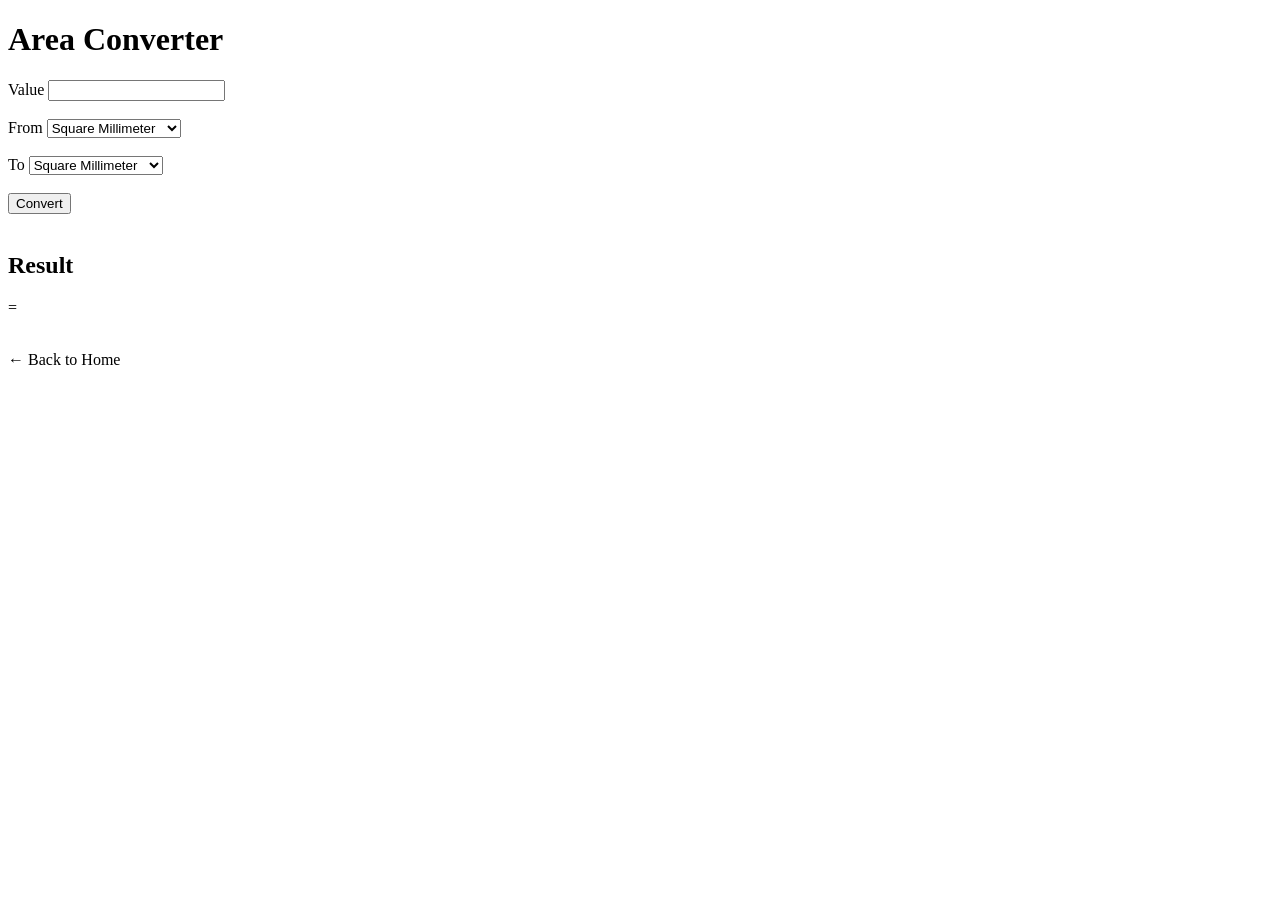
==== src/main/resources/templates/area.html @ 8f7557c8 "Add area converter feature" ====
<!DOCTYPE html>
<html lang="en"
      xmlns:th="http://www.thymeleaf.org">

<head>

    <meta charset="UTF-8">

    <meta name="viewport"
          content="width=device-width, initial-scale=1.0">

    <title>Area Converter</title>

    <link rel="stylesheet"
          th:href="@{/css/style.css}">

</head>

<body>

<div class="container">

    <h1>Area Converter</h1>

    <form th:action="@{/area}"
          th:object="${request}"
          method="post">

        <label for="value">Value</label>

        <input id="value"
               type="number"
               step="any"
               th:field="*{value}"
               required>

        <br><br>

        <label for="from">From</label>

        <select id="from"
                th:field="*{from}">

            <option value="mm2">Square Millimeter</option>
            <option value="cm2">Square Centimeter</option>
            <option value="m2">Square Meter</option>
            <option value="km2">Square Kilometer</option>
            <option value="in2">Square Inch</option>
            <option value="ft2">Square Foot</option>
            <option value="yd2">Square Yard</option>
            <option value="acre">Acre</option>
            <option value="hectare">Hectare</option>

        </select>

        <br><br>

        <label for="to">To</label>

        <select id="to"
                th:field="*{to}">

            <option value="mm2">Square Millimeter</option>
            <option value="cm2">Square Centimeter</option>
            <option value="m2">Square Meter</option>
            <option value="km2">Square Kilometer</option>
            <option value="in2">Square Inch</option>
            <option value="ft2">Square Foot</option>
            <option value="yd2">Square Yard</option>
            <option value="acre">Acre</option>
            <option value="hectare">Hectare</option>

        </select>

        <br><br>

        <button type="submit">
            Convert
        </button>

    </form>

    <br>

    <div class="result"
         th:if="${result != null}">

        <h2>Result</h2>

        <p>

            <span th:text="${request.value}"></span>

            <span th:text="${fromUnit}"></span>

            =

            <strong th:text="${result}"></strong>

            <span th:text="${toUnit}"></span>

        </p>

    </div>

    <br>

    <a th:href="@{/}">
        ← Back to Home
    </a>

</div>

</body>
</html>
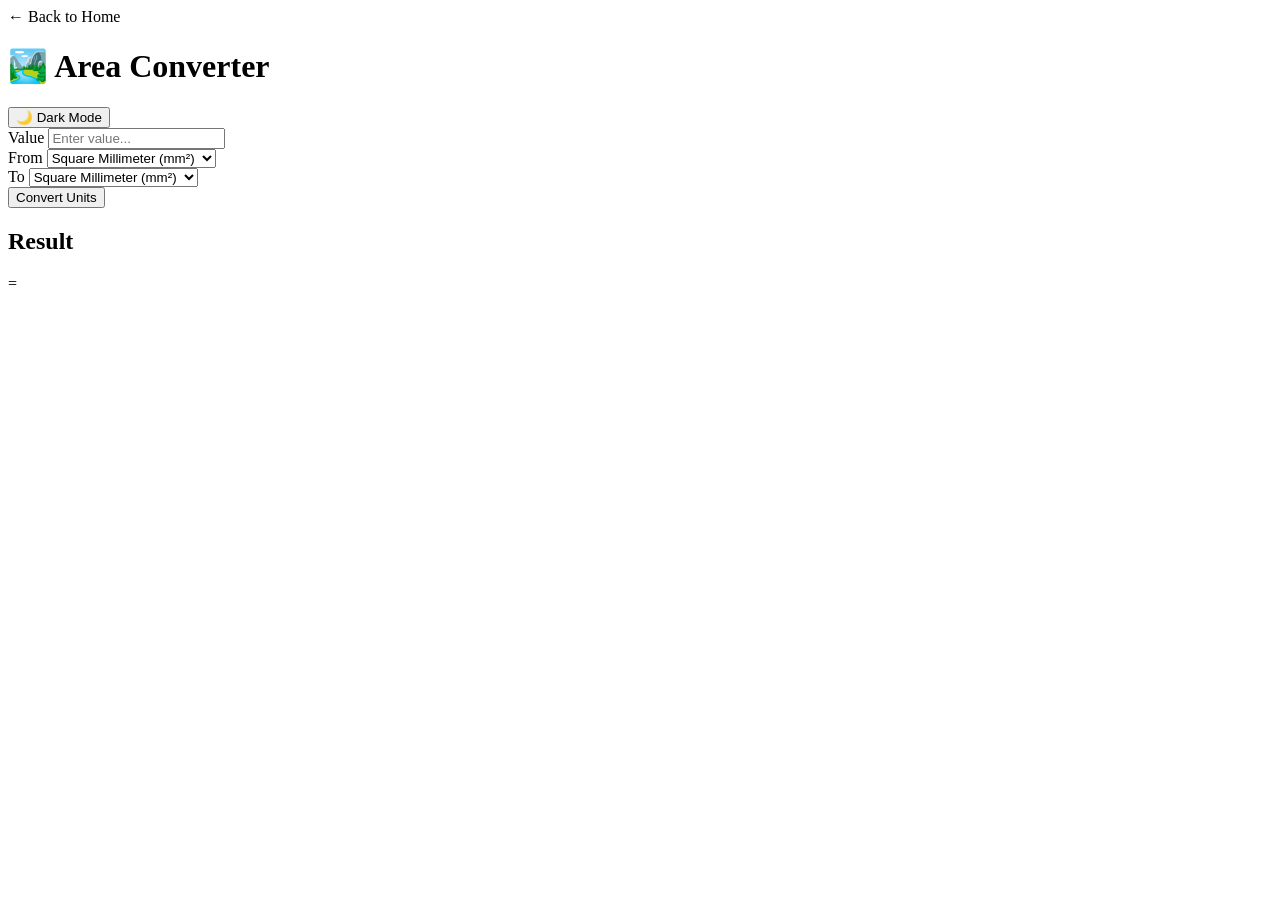
==== commit 4b2ab6de: "style: update UI theme system, dark mode persistence, and subpage layout" ====
--- a/src/main/resources/templates/area.html
+++ b/src/main/resources/templates/area.html
@@ -1,115 +1,127 @@
 <!DOCTYPE html>
-<html lang="en"
-      xmlns:th="http://www.thymeleaf.org">
+<html lang="en" xmlns:th="http://www.thymeleaf.org">
 
 <head>
+    <meta charset="UTF-8">
+    <meta name="viewport" content="width=device-width, initial-scale=1.0">
+    <title>Area Converter - Unit Converter</title>
 
-    <meta charset="UTF-8">
+    <!-- 1. Instant Theme Load Script (Prevents Dark/Light Flicker) -->
+    <script>
+        (function() {
+            const savedTheme = localStorage.getItem('theme') || 'dark';
+            document.documentElement.setAttribute('data-theme', savedTheme);
+        })();
+    </script>
 
-    <meta name="viewport"
-          content="width=device-width, initial-scale=1.0">
-
-    <title>Area Converter</title>
-
-    <link rel="stylesheet"
-          th:href="@{/css/style.css}">
-
+    <link rel="stylesheet" th:href="@{/css/style.css}">
 </head>
 
 <body>
 
-<div class="container">
+<div class="container subpage-container">
 
-    <h1>Area Converter</h1>
+    <!-- Header & Navigation -->
+    <div class="header-wrapper">
+        <div>
+            <a th:href="@{/}" class="back-link">← Back to Home</a>
+            <h1>🏞️ Area Converter</h1>
+        </div>
 
-    <form th:action="@{/area}"
-          th:object="${request}"
-          method="post">
+        <button id="themeToggle" class="theme-toggle-btn" type="button">
+            <span id="themeIcon">🌙</span>
+            <span id="themeText">Dark Mode</span>
+        </button>
+    </div>
 
-        <label for="value">Value</label>
+    <!-- Converter Form -->
+    <form th:action="@{/area}" th:object="${request}" method="post" class="converter-form">
 
-        <input id="value"
-               type="number"
-               step="any"
-               th:field="*{value}"
-               required>
+        <div class="form-group">
+            <label for="value">Value</label>
+            <input id="value" type="number" step="any" th:field="*{value}" placeholder="Enter value..." required class="form-input">
+        </div>
 
-        <br><br>
+        <div class="form-row">
+            <div class="form-group">
+                <label for="from">From</label>
+                <select id="from" th:field="*{from}" class="form-select">
+                    <option value="mm2">Square Millimeter (mm²)</option>
+                    <option value="cm2">Square Centimeter (cm²)</option>
+                    <option value="m2">Square Meter (m²)</option>
+                    <option value="km2">Square Kilometer (km²)</option>
+                    <option value="in2">Square Inch (in²)</option>
+                    <option value="ft2">Square Foot (ft²)</option>
+                    <option value="yd2">Square Yard (yd²)</option>
+                    <option value="acre">Acre</option>
+                    <option value="hectare">Hectare</option>
+                </select>
+            </div>
 
-        <label for="from">From</label>
+            <div class="form-group">
+                <label for="to">To</label>
+                <select id="to" th:field="*{to}" class="form-select">
+                    <option value="mm2">Square Millimeter (mm²)</option>
+                    <option value="cm2">Square Centimeter (cm²)</option>
+                    <option value="m2">Square Meter (m²)</option>
+                    <option value="km2">Square Kilometer (km²)</option>
+                    <option value="in2">Square Inch (in²)</option>
+                    <option value="ft2">Square Foot (ft²)</option>
+                    <option value="yd2">Square Yard (yd²)</option>
+                    <option value="acre">Acre</option>
+                    <option value="hectare">Hectare</option>
+                </select>
+            </div>
+        </div>
 
-        <select id="from"
-                th:field="*{from}">
-
-            <option value="mm2">Square Millimeter</option>
-            <option value="cm2">Square Centimeter</option>
-            <option value="m2">Square Meter</option>
-            <option value="km2">Square Kilometer</option>
-            <option value="in2">Square Inch</option>
-            <option value="ft2">Square Foot</option>
-            <option value="yd2">Square Yard</option>
-            <option value="acre">Acre</option>
-            <option value="hectare">Hectare</option>
-
-        </select>
-
-        <br><br>
-
-        <label for="to">To</label>
-
-        <select id="to"
-                th:field="*{to}">
-
-            <option value="mm2">Square Millimeter</option>
-            <option value="cm2">Square Centimeter</option>
-            <option value="m2">Square Meter</option>
-            <option value="km2">Square Kilometer</option>
-            <option value="in2">Square Inch</option>
-            <option value="ft2">Square Foot</option>
-            <option value="yd2">Square Yard</option>
-            <option value="acre">Acre</option>
-            <option value="hectare">Hectare</option>
-
-        </select>
-
-        <br><br>
-
-        <button type="submit">
-            Convert
+        <button type="submit" class="submit-btn">
+            Convert Units
         </button>
 
     </form>
 
-    <br>
-
-    <div class="result"
-         th:if="${result != null}">
-
+    <!-- Calculation Result Display -->
+    <div class="result-card" th:if="${result != null}">
         <h2>Result</h2>
-
-        <p>
-
+        <p class="result-text">
             <span th:text="${request.value}"></span>
-
             <span th:text="${fromUnit}"></span>
-
-            =
-
+            <span class="equals-sign">=</span>
             <strong th:text="${result}"></strong>
-
             <span th:text="${toUnit}"></span>
-
         </p>
-
     </div>
-
-    <br>
-
-    <a th:href="@{/}">
-        ← Back to Home
-    </a>
 
 </div>
 
+<!-- Theme Switcher Script -->
+<script>
+    const toggleBtn = document.getElementById('themeToggle');
+    const themeIcon = document.getElementById('themeIcon');
+    const themeText = document.getElementById('themeText');
+
+    const currentTheme = document.documentElement.getAttribute('data-theme') || 'dark';
+    updateToggleUI(currentTheme);
+
+    toggleBtn.addEventListener('click', () => {
+        const activeTheme = document.documentElement.getAttribute('data-theme');
+        const newTheme = activeTheme === 'light' ? 'dark' : 'light';
+
+        document.documentElement.setAttribute('data-theme', newTheme);
+        localStorage.setItem('theme', newTheme);
+        updateToggleUI(newTheme);
+    });
+
+    function updateToggleUI(theme) {
+        if (theme === 'light') {
+            themeIcon.textContent = '☀️';
+            themeText.textContent = 'Light Mode';
+        } else {
+            themeIcon.textContent = '🌙';
+            themeText.textContent = 'Dark Mode';
+        }
+    }
+</script>
+
 </body>
 </html>
